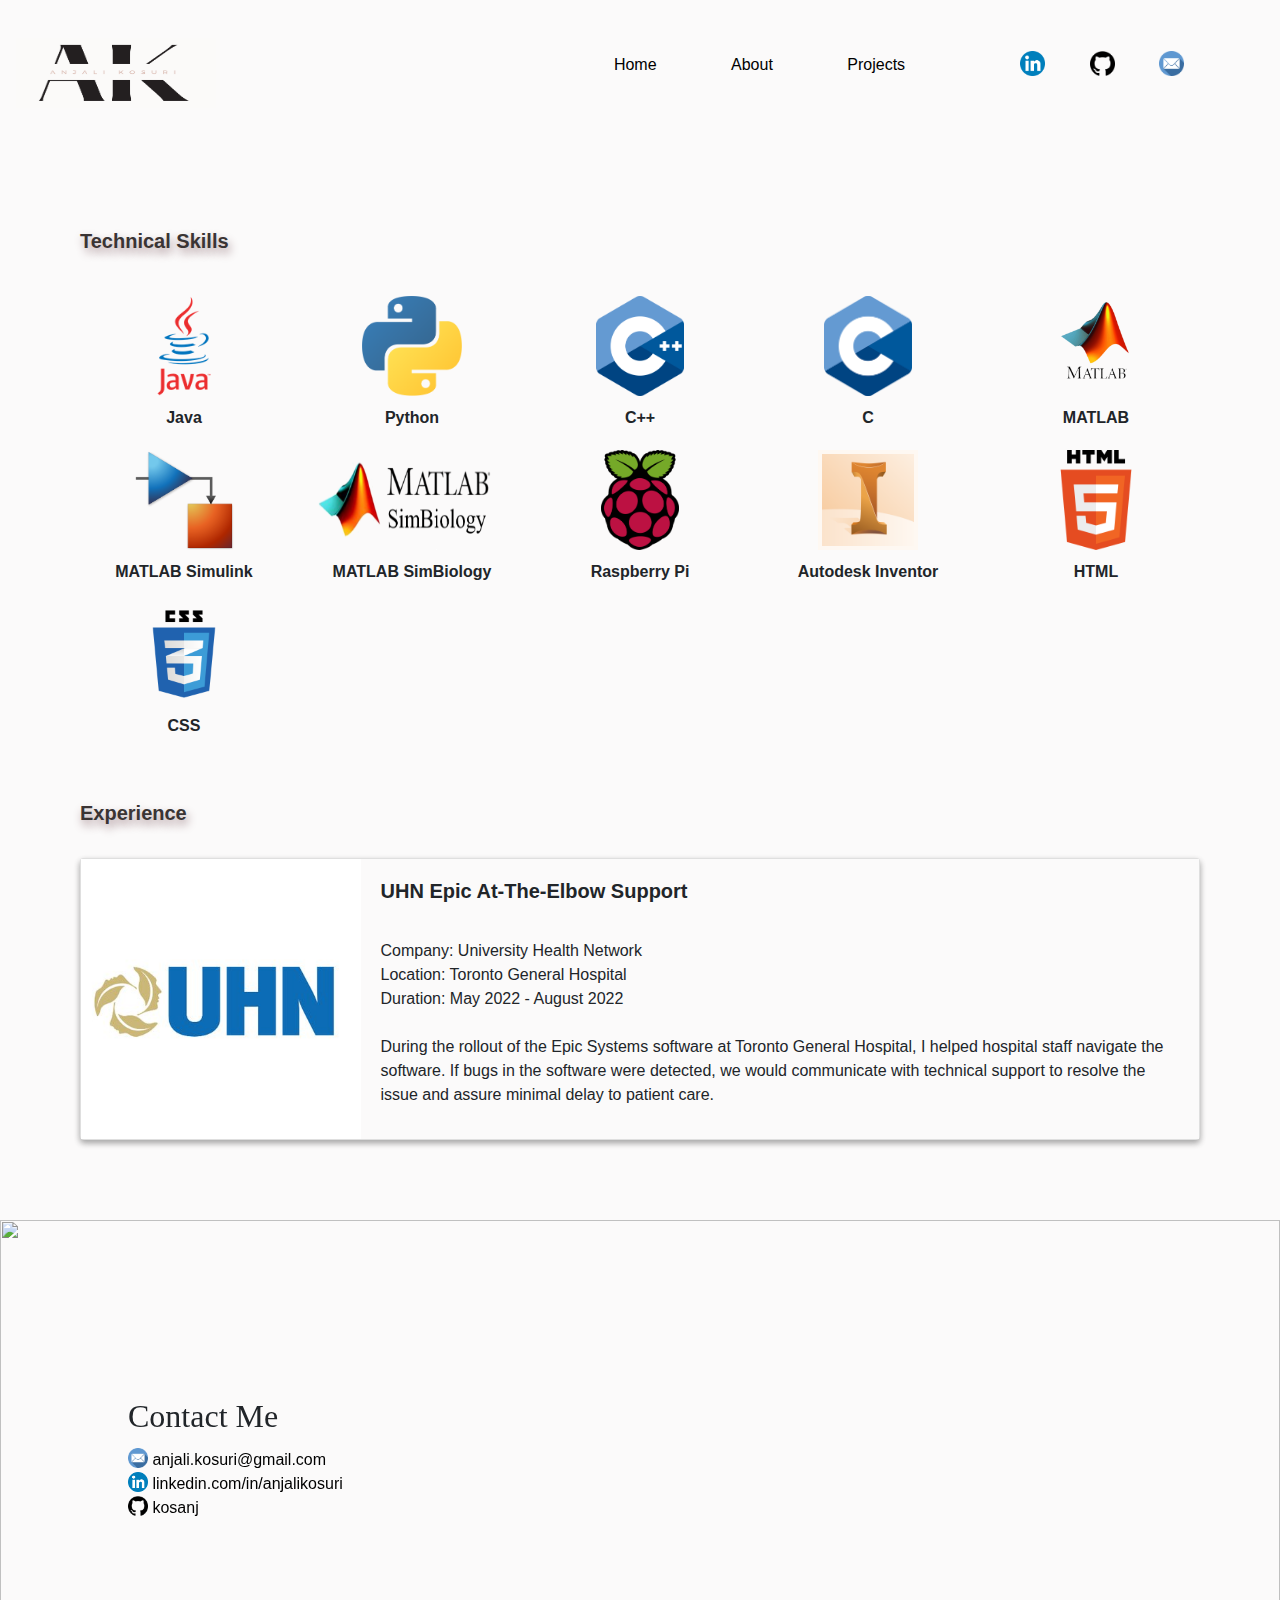
==== about.html @ dbf28790 "Upload Site" ====
<!DOCTYPE html>
<html lang = "en">

	<head>
		<!-- Required for bootstrap 5 -->
		<meta charset="utf-8">
    	<meta name="viewport" content="width=device-width, initial-scale=1, shrink-to-fit=no">
    	<link rel="stylesheet" href="https://stackpath.bootstrapcdn.com/bootstrap/4.3.1/css/bootstrap.min.css" integrity="sha384-ggOyR0iXCbMQv3Xipma34MD+dH/1fQ784/j6cY/iJTQUOhcWr7x9JvoRxT2MZw1T" crossorigin="anonymous">

		<!-- general setup -->
		<title>Web Design Sample</title>
		<link rel="stylesheet" href="styles.css">
		<link rel=""stylesheet" href = https://fonts.googleapis.com/css? family="Dosis&display=swap">

		<!-- Include jQuery -->
		<script src="https://code.jquery.com/jquery-3.6.4.min.js"></script>
		<!-- Include your JavaScript file -->
		<script src="script.js"></script>
	</head>

	<body>

		<div class="header_bar">
			<div class="navbar"> <!-- Navigation Bar at Top Left -->
				<img src="img/logo_anj2.png" width="200" height="70">
				<ul>
					<li><a href="index.html">Home</a></li> <!-- href="#" means a link that leads nowhere (for now) -->
					<li><a href="about.html">About</a></li>
					<li><a href="projects.html">Projects</a></li>
				</ul>
				
				<div class="navbar-icons">
					<a href="https://linkedin.com/in/anjalikosuri" target="_blank">
						<img src="img/linkedin.png">
					</a>
					<a href="https://github.com/kosanj?tab=repositories" target="_blank">
						<img src="img/github.png">
					</a>
					<a href="mailto:anjali.kosuri@gmail.com" target="_blank">
						<img src="img/mail.png">
					</a>
				</div>

				<div class="dropdown">
					<button type="button" class="btn btn-secondary dropdown-toggle" data-toggle="dropdown" aria-haspopup="true" aria-expanded="false">
					  ≡
					</button>
					<div class="dropdown-menu dropdown-menu-right">
					  <h6 class="dropdown-header">Internal Pages</h6>
					  <a class="dropdown-item" href="index.html">Home</a>
					  <a class="dropdown-item" href="about.html">About</a>
					  <a class="dropdown-item" href="projects.html">Projects</a>

					  <h6 class="dropdown-header">External Links</h6>
					  <div class="navbar-icons-in-dropdown">
						<div class="row">
							<div class="col"><a href="https://linkedin.com/in/anjalikosuri" target="_blank"> 
								<img src="img/linkedin.png" class="img-fluid" alt="LinkedIn">
							</a></div>
							<div class="col"><a href="https://github.com/kosanj?tab=repositories" target="_blank"> 
								<img src="img/github.png" class="img-fluid" alt="GitHub">
							</a></div>
							<div class="col"><a href="mailto:anjali.kosuri@gmail.com" target="_blank"> 
								<img src="img/mail.png" class="img-fluid" alt="Mail">
							</a></div>
						</div>
					  </div>
					</div>
				</div>
				  
			</div>
		</div>

		<div class="about_page-removeblankline"></div>   
        <div class="about_page_container">
            <div class="about_page">

				<!-- Technical Skills -->
                <div class="about_page-subtitle">Technical Skills</div>
                
                <div class="about_page-technical_skills">
                    <div class="grid-container">
                        <div class="grid-item">
                        	<img src="img/icon1.png" class="about_page-technical_skills-icons">
							<div class="label">Java</div>
                        </div>
                        <div class="grid-item">
                            <img src="img/icon2.png" class="about_page-technical_skills-icons">
							<div class="label">Python</div>
                        </div>
						<div class="grid-item">
                            <img src="img/icon3.png" class="about_page-technical_skills-icons">
							<div class="label">C++</div>
                        </div>
						<div class="grid-item">
                            <img src="img/technical_skills4.png" class="about_page-technical_skills-icons">
							<div class="label">C</div>
                        </div>
						<div class="grid-item">
                            <img src="img/technical_skills5.png" class="about_page-technical_skills-icons">
							<div class="label">MATLAB</div>
                        </div>
						<div class="grid-item">
                            <img src="img/technical_skills6.png" class="about_page-technical_skills-icons">
							<div class="label">MATLAB Simulink</div>
                        </div>
						<div class="grid-item">
                            <img src="img/technical_skills7.png" class="about_page-technical_skills-icons">
							<div class="label">MATLAB SimBiology</div>
                        </div>
						<div class="grid-item">
                            <img src="img/technical_skills8.png" class="about_page-technical_skills-icons">
							<div class="label">Raspberry Pi</div>
                        </div>
						<div class="grid-item">
                            <img src="img/technical_skills9.png" class="about_page-technical_skills-icons">
							<div class="label">Autodesk Inventor</div>
                        </div>
						<div class="grid-item">
                            <img src="img/technical_skills10.png" class="about_page-technical_skills-icons">
							<div class="label">HTML</div>
                        </div>
						<div class="grid-item">
                            <img src="img/technical_skills11.png" class="about_page-technical_skills-icons">
							<div class="label">CSS</div>
                        </div>
                    </div>
                </div>

				<!-- Experience -->
				<div class="about_page-subtitle" style="margin-top: 60px; margin-bottom: 30px;">Experience</div>
				<div class="about_page-experience">
					<div class="card" style="width: 100%; max-width: 1200px;">
						<div class="row no-gutters">
							<div class="col-12 col-sm-6 col-md-4 col-lg-3 d-flex align-items-center justify-content-center">
								<img src="img/uhn_logo.jpeg">
							</div>
							<div class="col-12 col-sm-6 col-md-8 col-lg-9"><div class="card-body">
								<h5 class="card-title" style="font-weight: bold;">UHN Epic At-The-Elbow Support</h5>
								<p class="card-text"> 
									<br>
									Company: University Health Network <br>
									Location: Toronto General Hospital<br>
									Duration: May 2022 - August 2022<br>
									<br>
									During the rollout of the Epic Systems software at Toronto General Hospital, I helped hospital staff 
									navigate the software. If bugs in the software were detected, we would communicate with technical support to resolve the issue 
									and assure minimal delay to patient care.<br>
								</p>
							</div></div>
						</div>
					</div>
				</div>

            </div>
        </div>  

		<div class="footer">
			<img class="bottom_graphic" src="img/homepage_graphic3_filtered.png">
			<div class="footer_contact" style="font-size: 2em;font-family: Marker Felt, fantasy;">Contact Me</div>
			<div class="footer_contact-options">
				<img src="img/mail.png">
				<a href="mailto:anjali.kosuri@gmail.com" target="_blank" style="color: black;">anjali.kosuri@gmail.com</a> <br>
				<img src="img/linkedin.png">
				<a href="https://linkedin.com/in/anjalikosuri" target="_blank" style="color: black;">linkedin.com/in/anjalikosuri</a> <br>
				<img src="img/github.png">
				<a href="https://github.com/kosanj?tab=repositories" target="_blank" style="color: black;">kosanj</a>
			</div>
		</div>

		<!-- bootstrap required scripts -->
		<script src="https://code.jquery.com/jquery-3.3.1.slim.min.js" integrity="sha384-q8i/X+965DzO0rT7abK41JStQIAqVgRVzpbzo5smXKp4YfRvH+8abtTE1Pi6jizo" crossorigin="anonymous"></script>
		<script src="https://cdnjs.cloudflare.com/ajax/libs/popper.js/1.14.7/umd/popper.min.js" integrity="sha384-UO2eT0CpHqdSJQ6hJty5KVphtPhzWj9WO1clHTMGa3JDZwrnQq4sF86dIHNDz0W1" crossorigin="anonymous"></script>
		<script src="https://stackpath.bootstrapcdn.com/bootstrap/4.3.1/js/bootstrap.min.js" integrity="sha384-JjSmVgyd0p3pXB1rRibZUAYoIIy6OrQ6VrjIEaFf/nJGzIxFDsf4x0xIM+B07jRM" crossorigin="anonymous"></script>

	</body>

</html>
---- styles.css ----
*{  /* star refers to all elements */
  margin: 0;
  padding: 0;
  font-family: 'Dosis', sans-serif;
  background-color: #FBFAFA;
}

.header_bar{
  position: sticky;
  top: 30px;
  width: 100%;
  margin: auto;
  display: block;
  z-index: 1000;
}

.header_bar::after{ /*base state for navbar items - line above being blank*/
  content: '';
  width: 100%; height: 30px; /*decorative line - colour is same as page colour by default*/
  position: absolute;
  left: 50%;
  transform: translateX(-50%);
  top: -30px; /*higher value means closer to the top*/
  z-index:2000;
  background-color: #FBFAFA;
}

.navbar{
  margin: 30px auto;
  display: flex;
  align-items: center;
}

ul{
  flex: 1;
  text-align: right;
}

ul li{
  display: inline-block;
  list-style: none; /*This stops bullet points from showing*/
  margin: 0 25px; /* 0px from top and bottom, 25 px from L and R*/
}

ul li a{
  text-decoration: none; /*removes underline from link (since we used href)*/
  color: #000; /*black*/
  padding: 0 10px;
  position: relative;
}

.navbar-icons a{
  text-decoration: none;
}

/*Before must be indicated here and for the hover state also*/
ul li a::before{ /*base state for navbar items - line above being blank*/
  content: '';
  width: 100%; height: 10px; /*decorative line - colour is same as page colour by default*/
  position: absolute;
  left: 50%;
  transform: translateX(-50%);
  top: -55px; /*higher value means closer to the top*/
  z-index: 3000;
  transition: 0.5s; /*makes this take 5 seconds to show - when you hover as specified in the a:hover::after*/
}

ul li a:hover::before{ /*hover effect; after puts content after/ before does it before (although they both do the same things here); Overall - in hover state the colour effect would be placed after.*/
  width: 100%; /*specification for the hover effect*/
  background-color: #88676c; /*f14a60*/
}

.navbar-icons img{ /* for each individual item in navbar-icons */
  height: 25px;
  margin-left: 40px;
  cursor: pointer; /* cursor not automatically changed for images*/
}

.navbar-icons{ /*for the entire container with navbar-icons items*/
  margin-left: 40px;
  margin-right: 80px;
  margin-bottom: 20px;
}

.dropdown{
  margin-right: 40px;
}

.navbar-icons-in-dropdown.row.col img{ /* for each individual item in navbar-icons */
  height: 25px;
  width: 30px;
  cursor: pointer; /* cursor not automatically changed for images*/
}

.navbar-icons-in-dropdown{ /*for the entire container with navbar-icons items*/
  margin-left: 20px;
  margin-right: 20px;
}

/*centered text*/
.centered {
  position: absolute;
  top: 50%;
  left: 50%;
  transform: translate(-50%, -50%);
  background-color: rgba(255,255,255,0); /*fully transparent*/
}

.under-centered {
  position: absolute;
  top: 50%;
  left: 50%;
  transform: translate(-50%, 400%);
  background-color: rgba(255,255,255,0); /*fully transparent*/
}

.under-under-centered {
  position: absolute;
  top: 50%;
  left: 50%;
  transform: translate(-50%, 400%);
  background-color: rgba(255,255,255,0); /*fully transparent*/
}

.center_item {
  display: block;
  margin-left: auto;
  margin-right: auto;
}

.homepage_graphic{
  position: fixed;
  bottom: -50;
  width: 100%;
  height: 100%;
}

.mainpage{
  z-index: 500;
}

.projects {
  display: flex;
  align-items: center;
  justify-content: center;
  padding: 80px 80px; /* Adjusted padding */
}

.projects-grid {
  width: 100%; /* Ensures the projects-grid takes full width */
}

.projects-grid .row .col { /*This max width is what finally centered it as we resize. because before the resize was changing the column widths which was making it not center the actual card*/
  max-width: 400px; /* Adjust the max-width as needed */
}

.projects-grid .row {
  /*display: flex;*/
  justify-content: center; /* Center the columns within the row */
}

.projects::after{ /*cover up a random white line between the header and the body*/
  content: '';
  width: 100%; height: 40px; /*decorative line - colour is same as page colour by default*/
  position: absolute;
  top: 110px; /*higher value means closer to the top*/
  z-index:100;
  background-color: #FBFAFA;
}

.projects-grid .card{
  /*border-radius: 10%;*/
  width: 20rem;
  box-shadow: 0 3px 6px rgba(0,0,0,0.16), 0 3px 6px rgba(0,0,0,0.23);
  /*border: 2px solid black;*/
  transition: 0.5s;
}

.projects-grid .card:hover{
  transform: scale(1.05);
  box-shadow: 0 3px 6px #ae737b, 0 3px 6px #88676c;
}

.projects-grid .card img{
  height: 200px;
}

.modal-backdrop {
  background-color: transparent;
}

.modal {
  z-index: 6000;
  background-color: rgba(0,0,0,0.16);
}

.custom-moreinfo-btn {
  background-color: #ae737b;
  color: #fff; /* Set text color for contrast */
}

.custom-moreinfo-btn:hover {
  color: #fff;
}

.about_page-removeblankline { /*helps with covering up random white line*/
  display: flex;
  align-items: center;
  justify-content: center;
}

.about_page-removeblankline::after{ /*cover up a random white line between the header and the body*/
  content: '';
  width: 100%; height: 40px; /*decorative line - colour is same as page colour by default*/
  position: absolute;
  top: 110px; /*higher value means closer to the top*/
  z-index:100;
  background-color: #FBFAFA;
}

.about_page_container {
  padding: 80px;
}

.about_page {
  display: flex;
  flex-direction: column; /* Ensure a column layout for child elements */
}

.about_page-subtitle {
  text-align: left;
  font-size: 20px;
  font-weight: bold; /* Make the text bold */
  text-shadow: 2px 5px 10px #a58c91; /* Adjust the shadow values as needed */
  color: #3a3434; /* Set the text color */
}

.about_page-technical_skills {
  margin-top: 40px;
}

.about_page-technical_skills-icons {
  height: 100px; /*width auto-resizes to accomodate height without warping image*/
  max-width: 200px;
}

.about_page-technical_skills .grid-container {
  display: grid;
  grid-template-columns: repeat(auto-fill, minmax(200px, 1fr));
  gap: 20px; /* Adjust the gap as needed */
}

.about_page-technical_skills .grid-container .grid-item {
  text-align: center;
}

.about_page-technical_skills .label {
  margin-top: 10px;
  font-weight: bold;
}

.about_page-experience .card{
  /*border-radius: 10%;*/
  width: 20rem;
  box-shadow: 0 3px 6px rgba(0,0,0,0.16), 0 3px 6px rgba(0,0,0,0.23);
  /*border: 2px solid black;*/
  transition: 0.5s;
}

.about_page-experience .card img{
  width: 100%;
  max-width: 300px;
}

.bottom_graphic{
  position: absolute;
  width: 100%;
  height: 400px;
  /*transform: translate(0,-10px);*/
  z-index: -1000;
}

.about_page_container{ /*Just to ensure bottom_graphic doesn't cover page content during resize*/
  z-index: 100;
}

.footer {
  position: relative;
  width: 100%;
}

.footer_contact{
  z-index:1000;
  position: absolute;
  left: 10%;
  bottom: -220px;
  background-color: rgba(255,255,255,0); /*fully transparent*/
}

.footer_contact-options{
  z-index:1000;
  position: absolute;
  left: 10%;
  bottom: -300px;
  background-color: rgba(255,255,255,0); /*fully transparent*/
}

.footer_contact-options img{
  text-decoration: none;
  width: 20px;
  height: auto;
  transform: translate(0px,-2px);
  background-color: transparent;
}

@media (max-width: 920px) { /*When width is 900 px or less, run these properties*/
  .navbar ul{
    display: none;
  }
  .navbar-icons{
    display: none;
  }
}

@media (max-width: 948px) {
  .under-centered{
    transform: translate(-50%, 200%);
  }
}

@media (min-width: 920px) { /*When width is 900 px or more, run these properties*/
  .dropdown{
    display: none;
  }
}
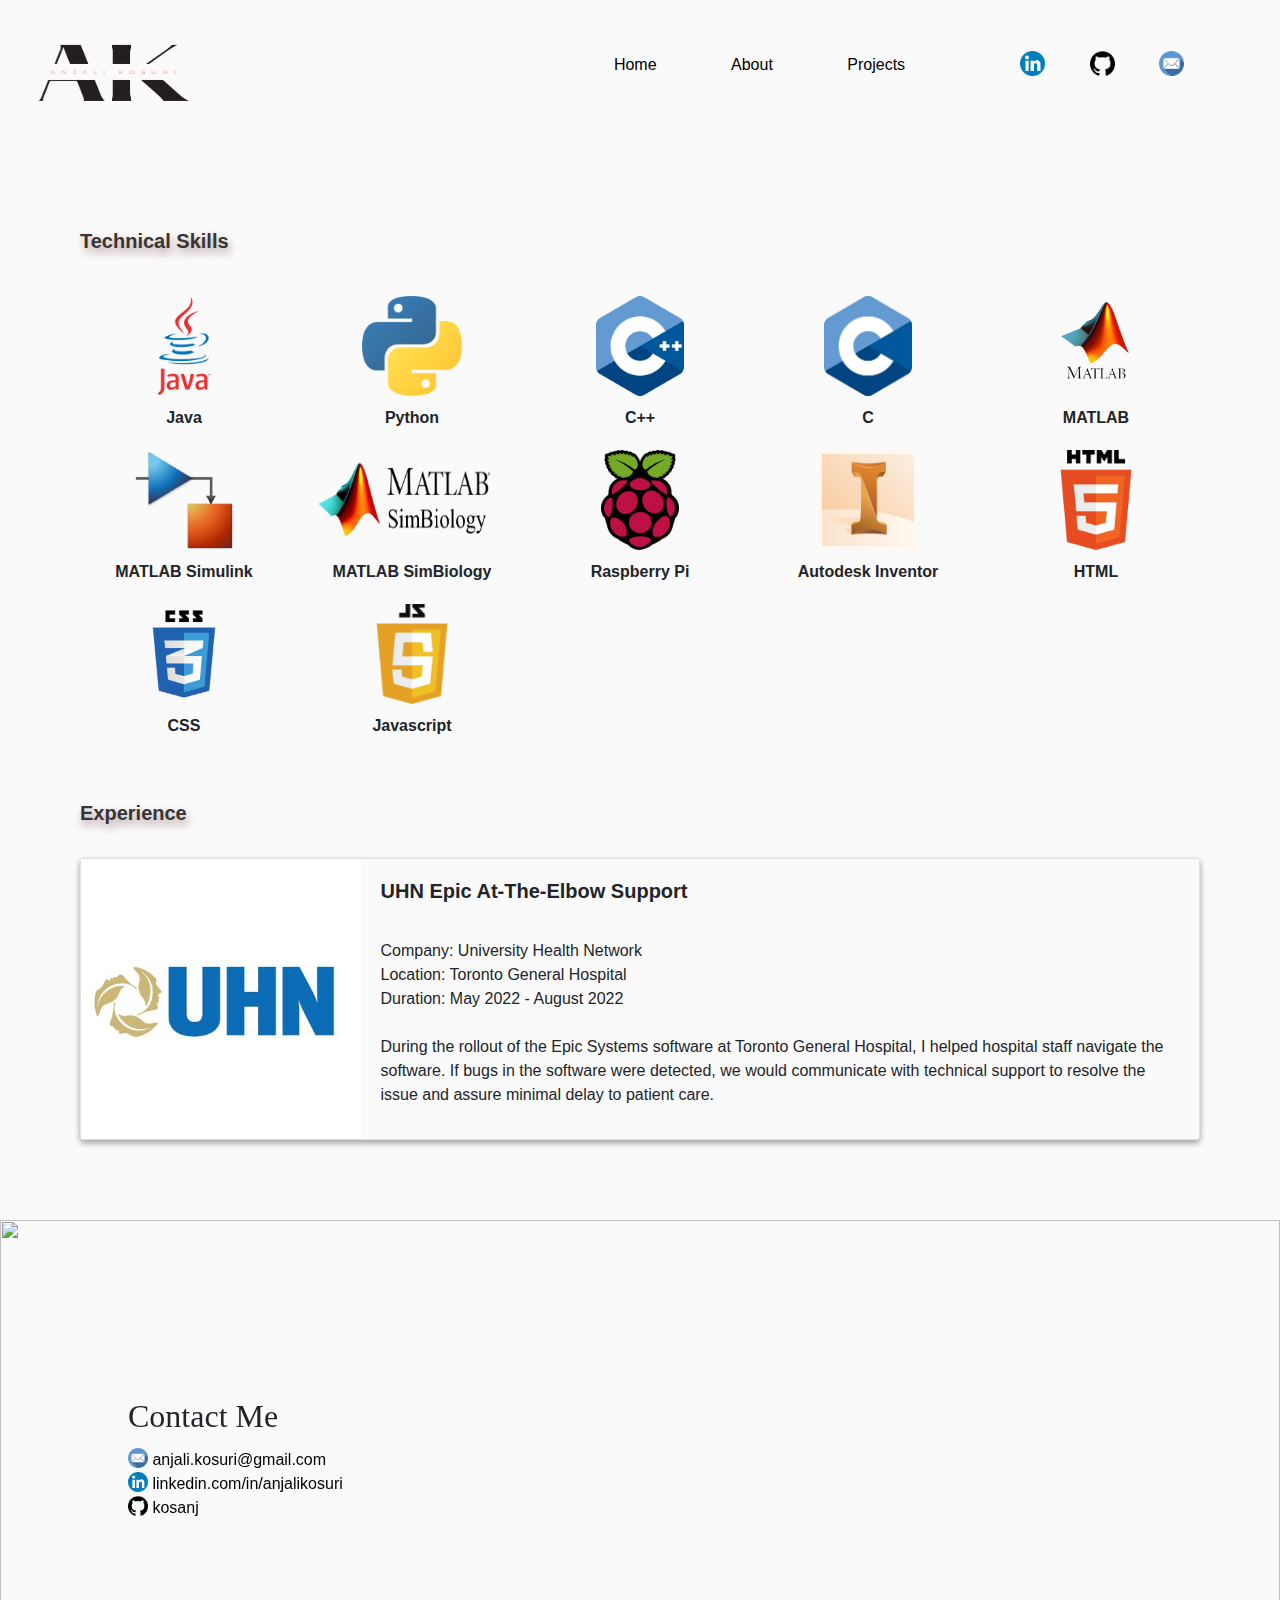
==== commit 88cfd6c4: "added JS skill to about page" ====
--- a/about.html
+++ b/about.html
@@ -8,7 +8,7 @@
     	<link rel="stylesheet" href="https://stackpath.bootstrapcdn.com/bootstrap/4.3.1/css/bootstrap.min.css" integrity="sha384-ggOyR0iXCbMQv3Xipma34MD+dH/1fQ784/j6cY/iJTQUOhcWr7x9JvoRxT2MZw1T" crossorigin="anonymous">
 
 		<!-- general setup -->
-		<title>Web Design Sample</title>
+		<title>About</title>
 		<link rel="stylesheet" href="styles.css">
 		<link rel=""stylesheet" href = https://fonts.googleapis.com/css? family="Dosis&display=swap">
 
@@ -124,6 +124,10 @@
                             <img src="img/technical_skills11.png" class="about_page-technical_skills-icons">
 							<div class="label">CSS</div>
                         </div>
+						<div class="grid-item">
+                            <img src="img/technical_skills12.png" class="about_page-technical_skills-icons">
+							<div class="label">Javascript</div>
+                        </div>
                     </div>
                 </div>
 
--- a/styles.css
+++ b/styles.css
@@ -97,8 +97,9 @@
   margin-right: 20px;
 }
 
-/*centered text*/
+/*centered welcome text*/
 .centered {
+  font-size: 8em;
   position: absolute;
   top: 50%;
   left: 50%;
@@ -130,7 +131,7 @@
 
 .homepage_graphic{
   position: fixed;
-  bottom: -50;
+  /*bottom: -50;*/
   width: 100%;
   height: 100%;
 }
@@ -332,4 +333,19 @@
   .dropdown{
     display: none;
   }
+}
+
+@media (max-width: 473px) { /*small screen (ie. phone) compatibility */
+  .projects{ /*remove LR padding to ensure project will fit in screen*/
+    padding: 80px 0px;
+  }
+
+  .centered{ /*welcome text*/
+    font-size: 4em;
+  }
+  
+  .under-centered{
+    transform: translate(-50%, 60%);
+  }
+  
 }